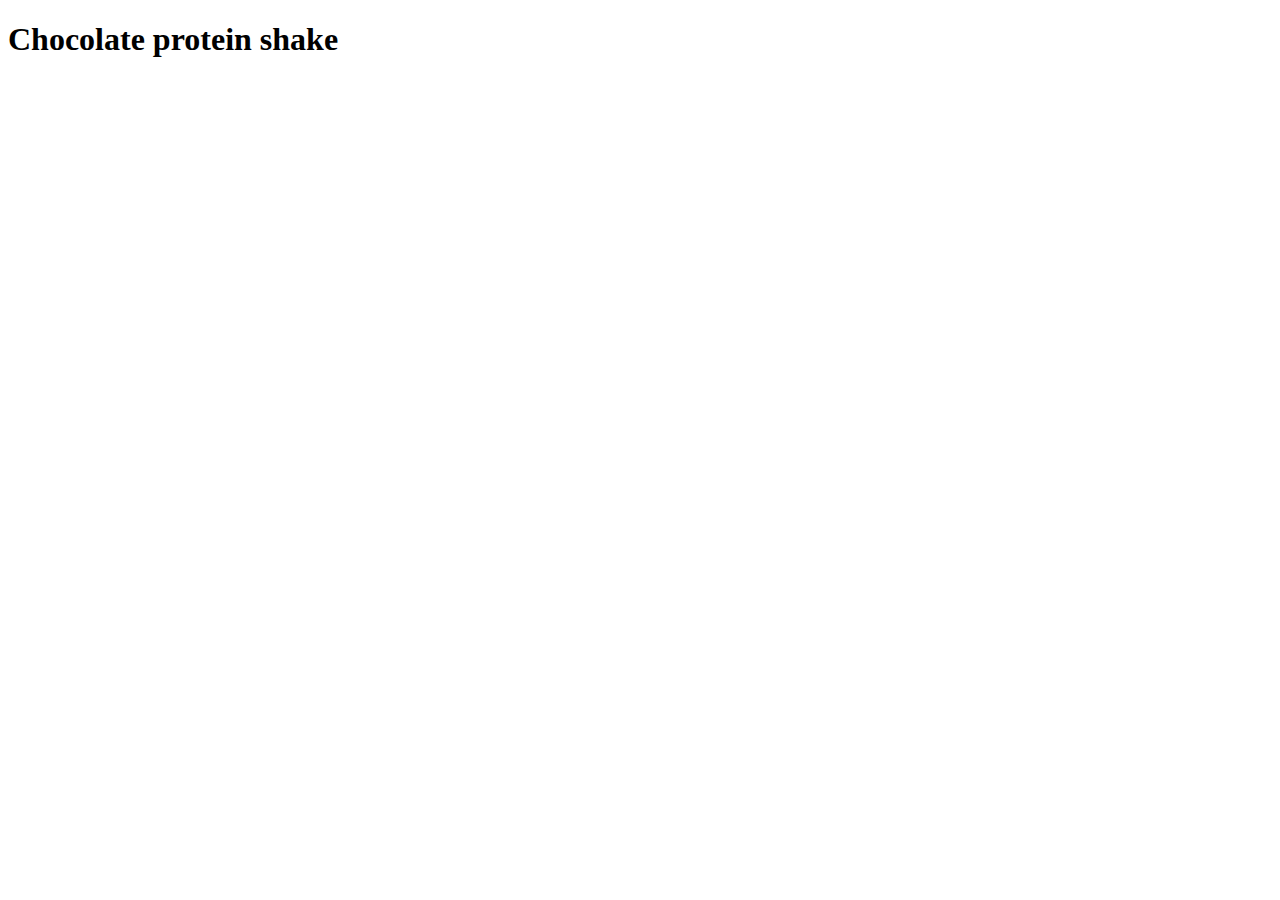
==== recipes/chocolate-protein-shake.html @ 576576be "Add index.html and recipes/chocolate-protein-shake.html" ====
<!DOCTYPE html>
<html lang="en">
<head>
    <meta charset="UTF-8">
    <meta http-equiv="X-UA-Compatible" content="IE=edge">
    <meta name="viewport" content="width=device-width, initial-scale=1.0">
    <title>Document</title>
</head>
<body>
    <h1>Chocolate protein shake</h1>
    
</body>
</html>
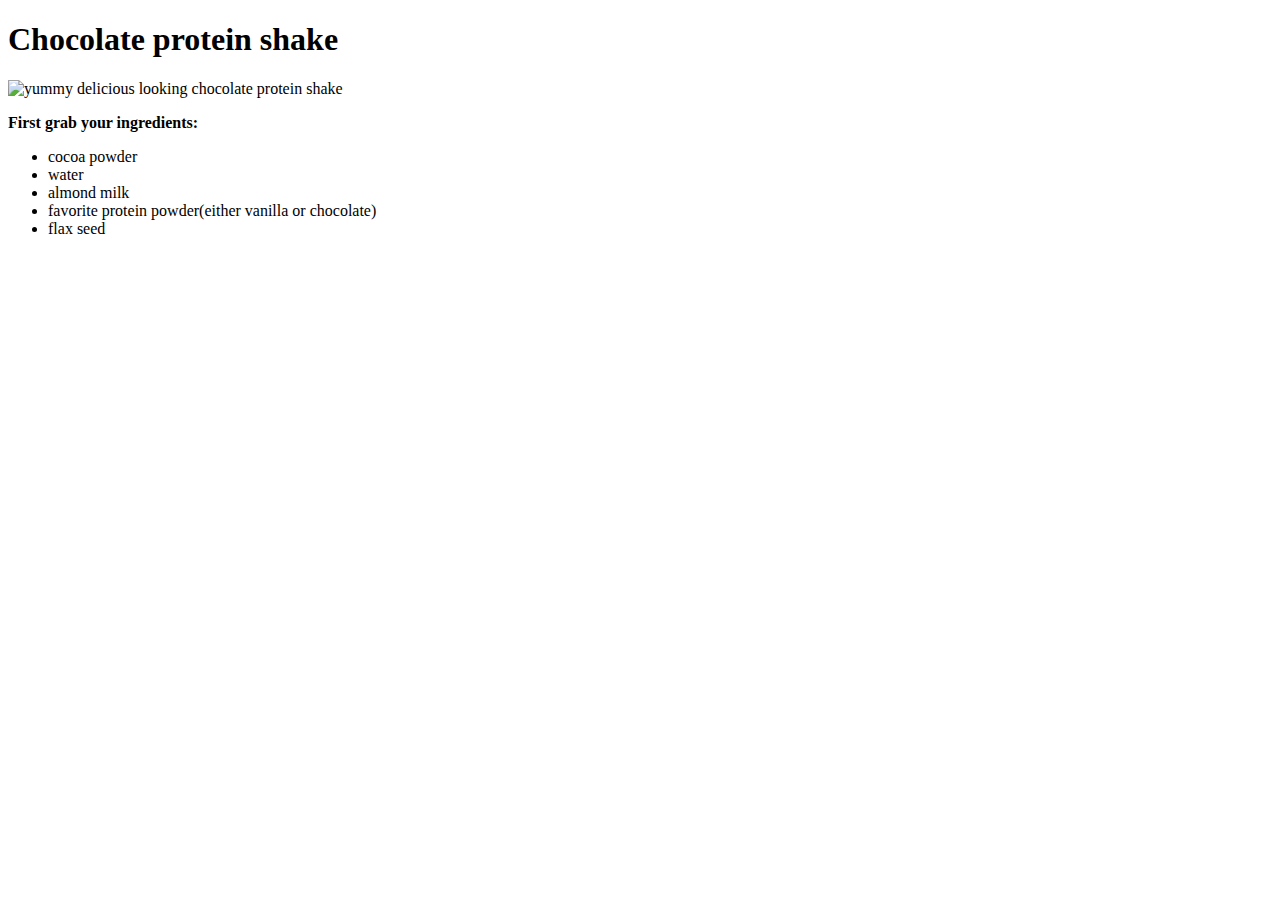
==== commit d216ae32: "Add chocolate protein shake img, add <ul> of ingredients" ====
--- a/recipes/chocolate-protein-shake.html
+++ b/recipes/chocolate-protein-shake.html
@@ -8,6 +8,15 @@
 </head>
 <body>
     <h1>Chocolate protein shake</h1>
+    <img src="https://www.chelseasmessyapron.com/wp-content/uploads/2013/10/Chocolate-Protein-Shake-1.jpg" alt ="yummy delicious looking chocolate protein shake">
+    <p><strong>First grab your ingredients:</strong></p>
+    <ul>
+        <li>cocoa powder</li>
+        <li>water</li>
+        <li>almond milk</li>
+        <li>favorite protein powder(either vanilla or chocolate)</li>
+        <li>flax seed</li>
+    </ul>
     
 </body>
 </html>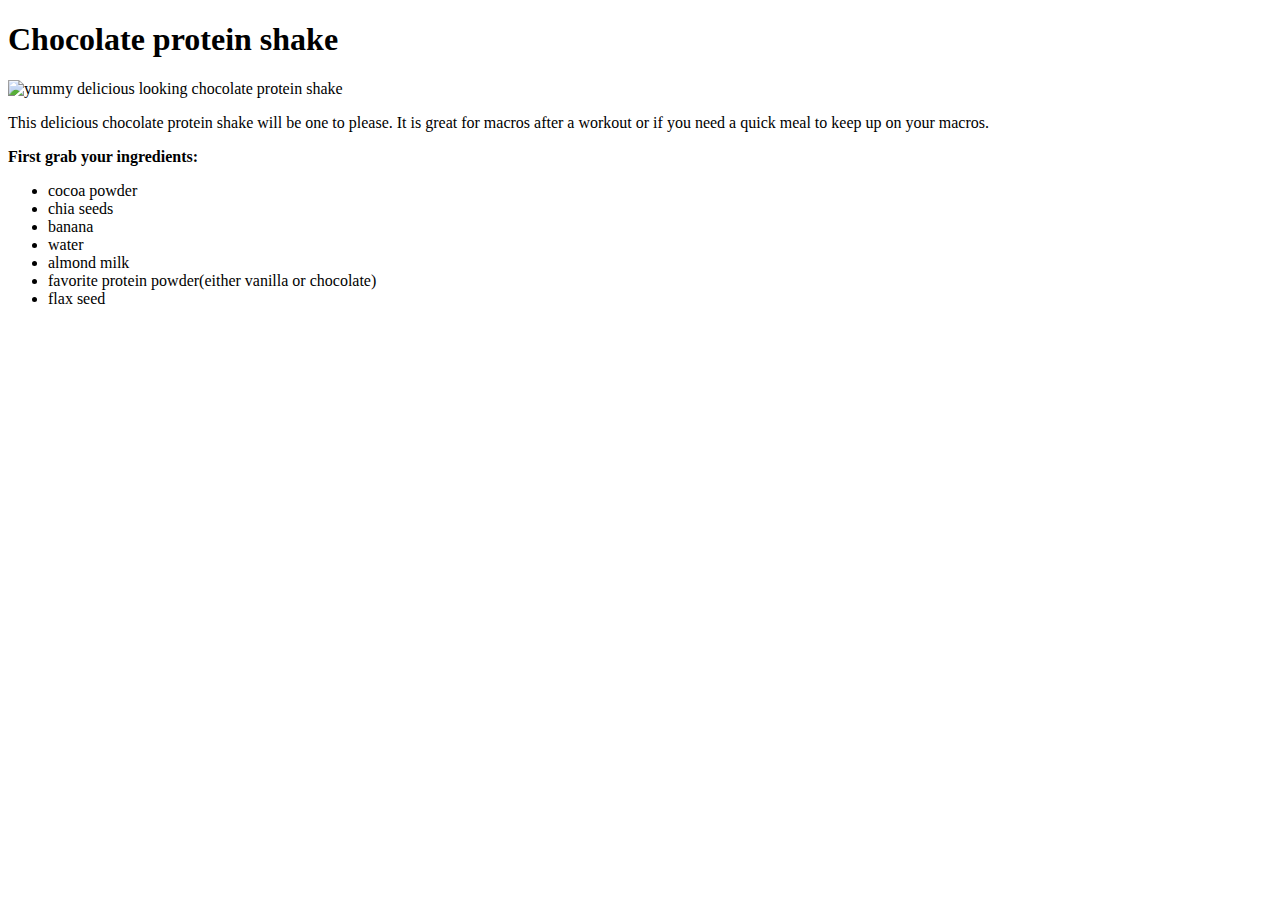
==== commit 70c63ebe: "Add description of recipe under img and alt." ====
--- a/recipes/chocolate-protein-shake.html
+++ b/recipes/chocolate-protein-shake.html
@@ -9,13 +9,20 @@
 <body>
     <h1>Chocolate protein shake</h1>
     <img src="https://www.chelseasmessyapron.com/wp-content/uploads/2013/10/Chocolate-Protein-Shake-1.jpg" alt ="yummy delicious looking chocolate protein shake">
+    <p>This delicious chocolate protein shake will be one to please. It is
+        great for macros after a workout or if you need a quick meal to
+        keep up on your macros. 
+    </p>
     <p><strong>First grab your ingredients:</strong></p>
-    <ul>
+        <ul>
         <li>cocoa powder</li>
+        <li>chia seeds</li>
+        <li>banana</li>
         <li>water</li>
         <li>almond milk</li>
         <li>favorite protein powder(either vanilla or chocolate)</li>
         <li>flax seed</li>
+
     </ul>
     
 </body>
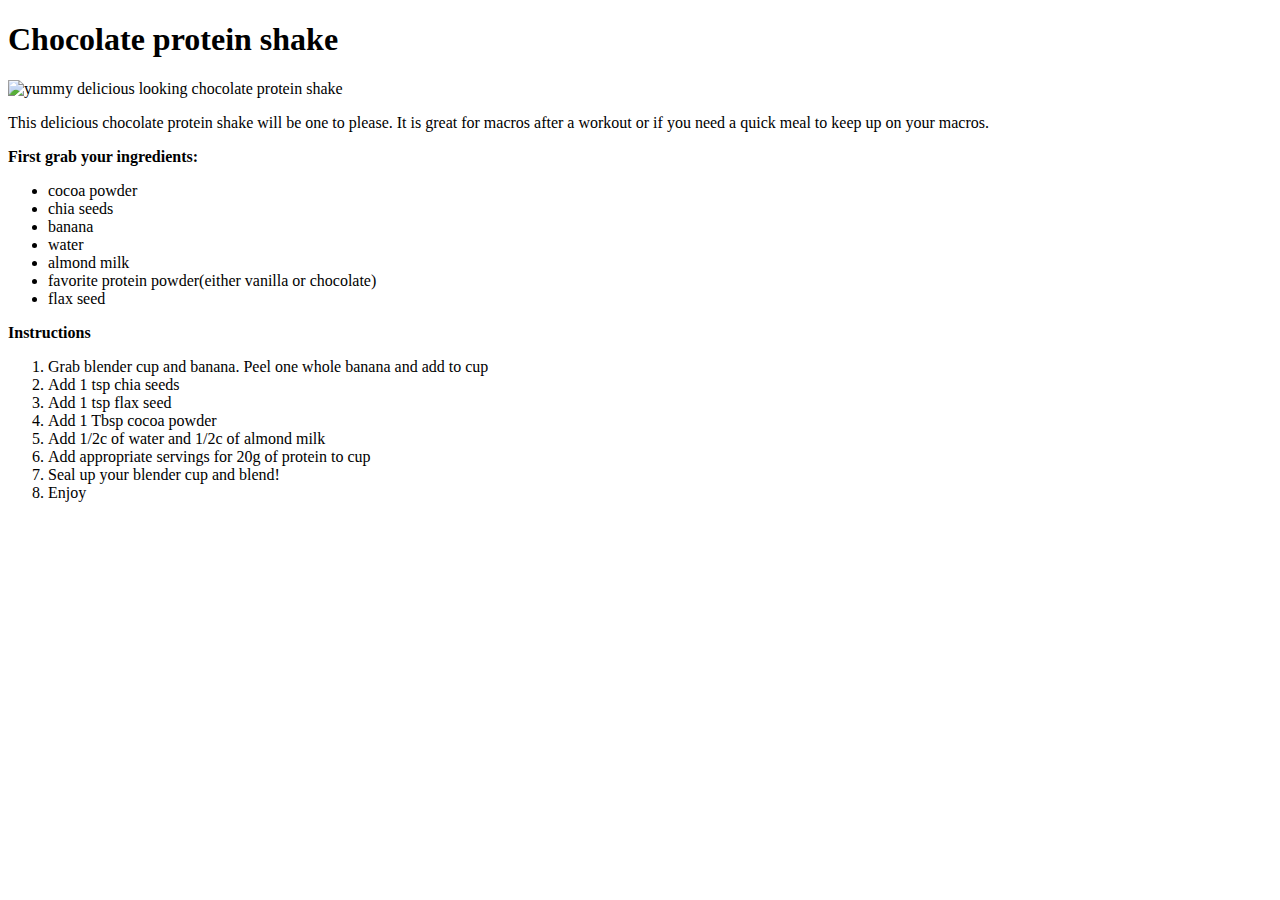
==== commit 86a744be: "Add header and <ol> of instructions" ====
--- a/recipes/chocolate-protein-shake.html
+++ b/recipes/chocolate-protein-shake.html
@@ -22,8 +22,20 @@
         <li>almond milk</li>
         <li>favorite protein powder(either vanilla or chocolate)</li>
         <li>flax seed</li>
+       </ul>
+    <p><strong>Instructions</strong></p>
+    <ol>
+        <li>Grab blender cup and banana. Peel one whole banana and add
+            to cup</li>
+        <li>Add 1 tsp chia seeds</li>
+        <li>Add 1 tsp flax seed</li>
+        <li>Add 1 Tbsp cocoa powder</li>
+        <li>Add 1/2c of water and 1/2c of almond milk</li>
+        <li>Add appropriate servings for 20g of protein to cup</li>
+        <li>Seal up your blender cup and blend!</li>
+        <li>Enjoy</li>
+    </ol>
 
-    </ul>
     
 </body>
 </html>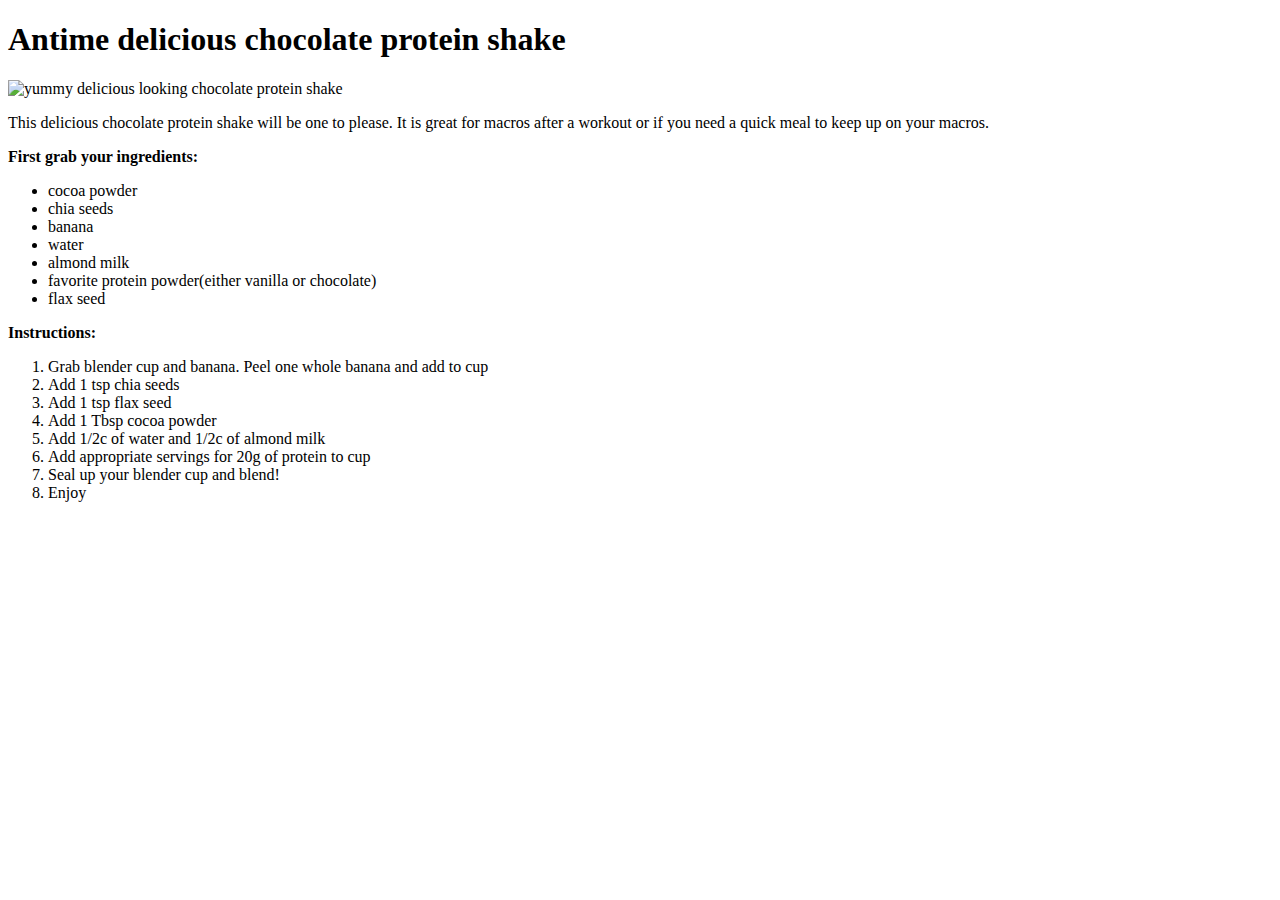
==== commit 372be67c: "Cleaned up choolate-protein-shake.html Add jalapeno-poppers.html Add yogurt-parfait.html" ====
--- a/recipes/chocolate-protein-shake.html
+++ b/recipes/chocolate-protein-shake.html
@@ -4,10 +4,10 @@
     <meta charset="UTF-8">
     <meta http-equiv="X-UA-Compatible" content="IE=edge">
     <meta name="viewport" content="width=device-width, initial-scale=1.0">
-    <title>Document</title>
+    <title>Delicioius chocolate protein shake</title>
 </head>
 <body>
-    <h1>Chocolate protein shake</h1>
+    <h1>Antime delicious chocolate protein shake</h1>
     <img src="https://www.chelseasmessyapron.com/wp-content/uploads/2013/10/Chocolate-Protein-Shake-1.jpg" alt ="yummy delicious looking chocolate protein shake">
     <p>This delicious chocolate protein shake will be one to please. It is
         great for macros after a workout or if you need a quick meal to
@@ -23,7 +23,7 @@
         <li>favorite protein powder(either vanilla or chocolate)</li>
         <li>flax seed</li>
        </ul>
-    <p><strong>Instructions</strong></p>
+    <p><strong>Instructions:</strong></p>
     <ol>
         <li>Grab blender cup and banana. Peel one whole banana and add
             to cup</li>
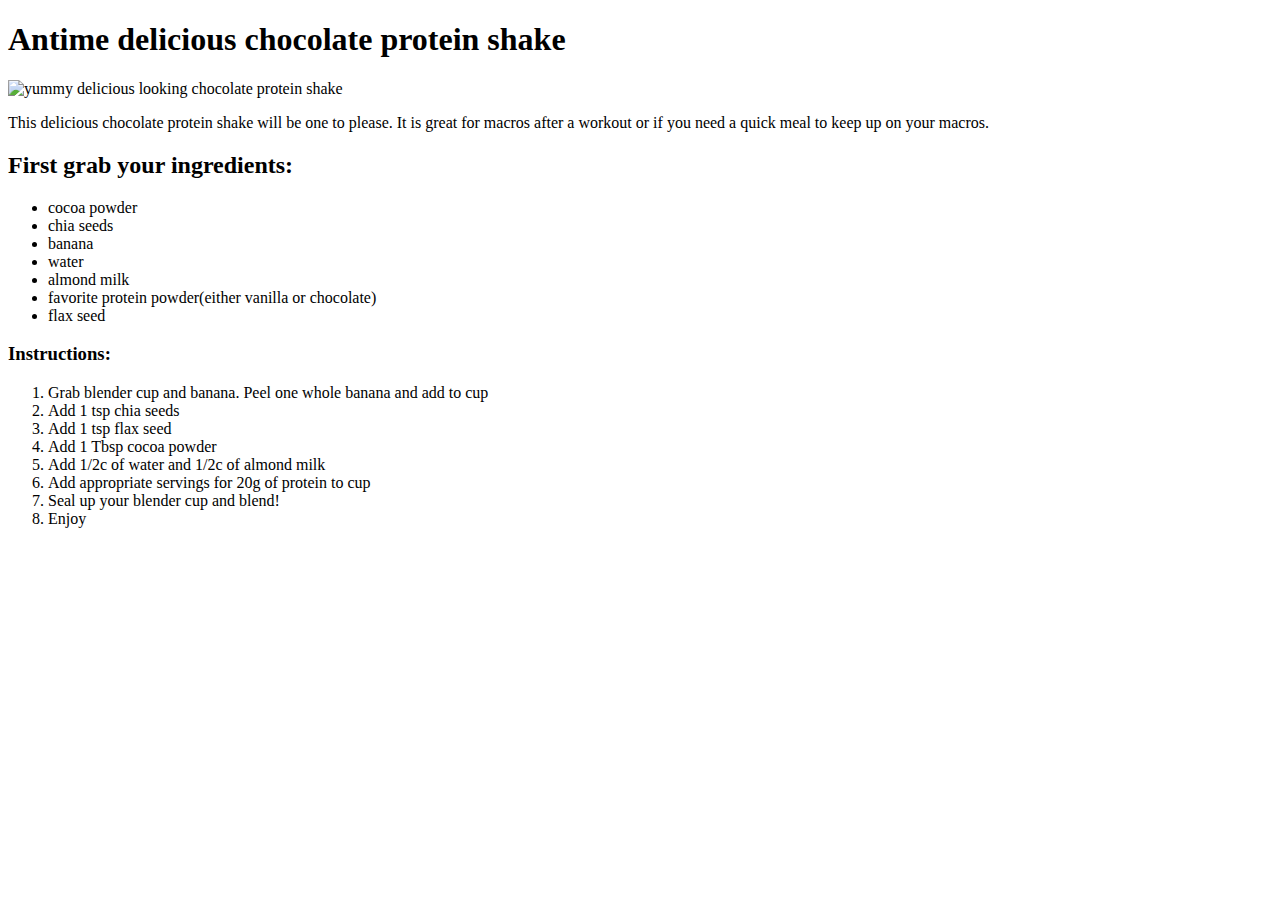
==== commit 2062056a: "Changed <p/<strong elements to correct h2,h3 Add ingredients <ul> Add h3 instructions with <ol> Add " ====
--- a/recipes/chocolate-protein-shake.html
+++ b/recipes/chocolate-protein-shake.html
@@ -13,7 +13,7 @@
         great for macros after a workout or if you need a quick meal to
         keep up on your macros. 
     </p>
-    <p><strong>First grab your ingredients:</strong></p>
+    <h2>First grab your ingredients:</h2>
         <ul>
         <li>cocoa powder</li>
         <li>chia seeds</li>
@@ -23,7 +23,7 @@
         <li>favorite protein powder(either vanilla or chocolate)</li>
         <li>flax seed</li>
        </ul>
-    <p><strong>Instructions:</strong></p>
+    <h3>Instructions:</h3>
     <ol>
         <li>Grab blender cup and banana. Peel one whole banana and add
             to cup</li>
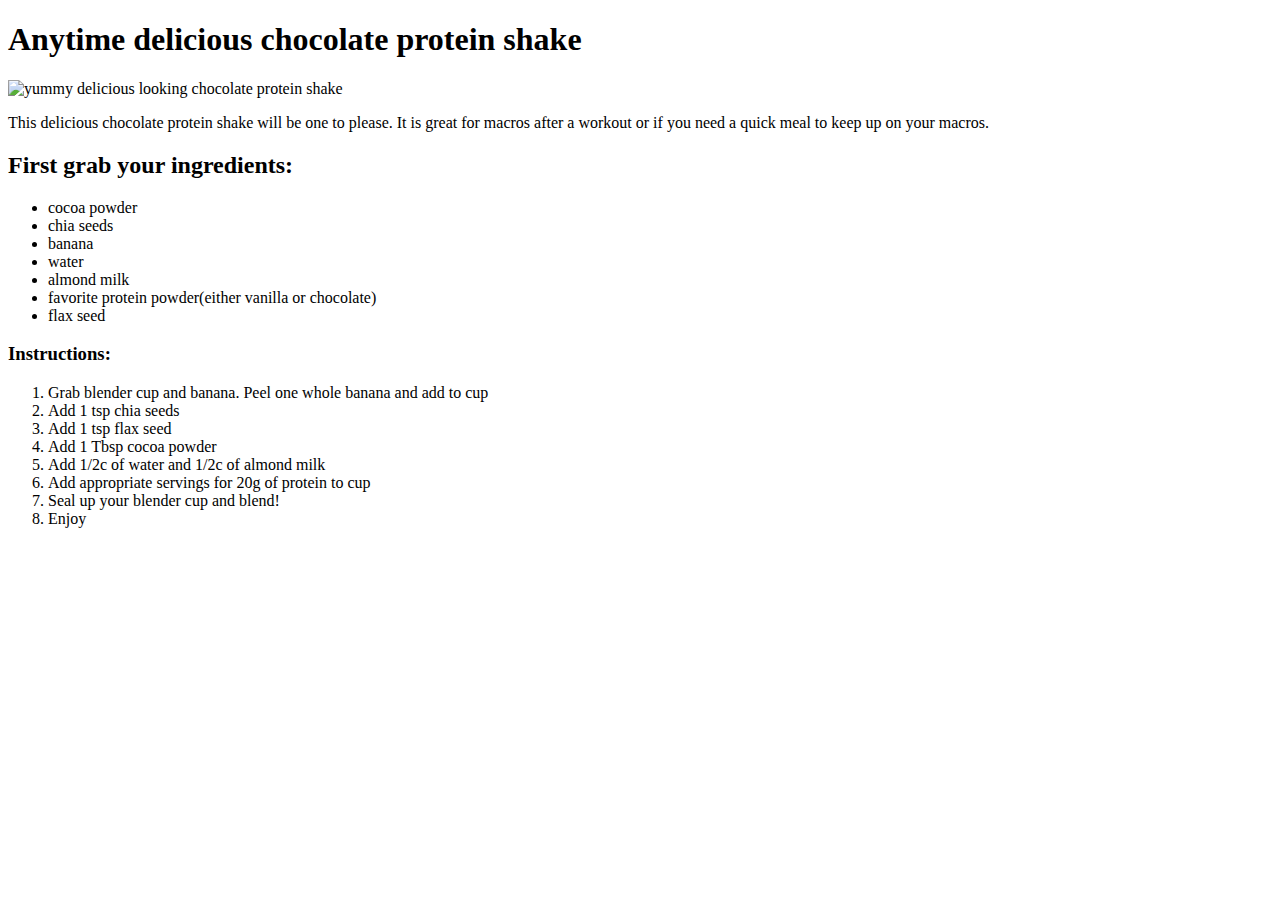
==== commit d34e7b62: "Add title to jalapeno poppers Add img src and alt Add description paragraph" ====
--- a/recipes/chocolate-protein-shake.html
+++ b/recipes/chocolate-protein-shake.html
@@ -7,7 +7,7 @@
     <title>Delicioius chocolate protein shake</title>
 </head>
 <body>
-    <h1>Antime delicious chocolate protein shake</h1>
+    <h1>Anytime delicious chocolate protein shake</h1>
     <img src="https://www.chelseasmessyapron.com/wp-content/uploads/2013/10/Chocolate-Protein-Shake-1.jpg" alt ="yummy delicious looking chocolate protein shake">
     <p>This delicious chocolate protein shake will be one to please. It is
         great for macros after a workout or if you need a quick meal to
